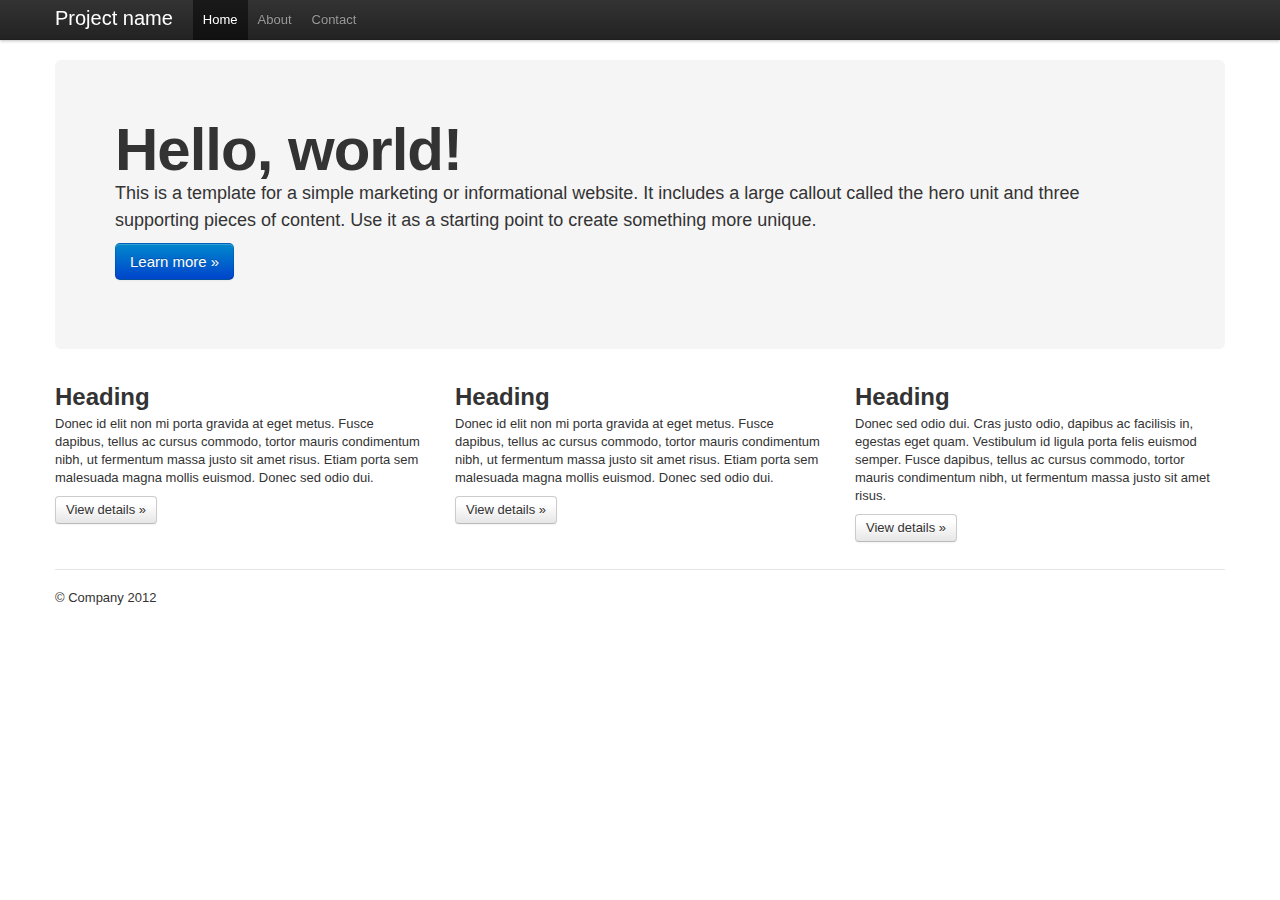
==== index.html @ 26bdedbe "fixed twitter bootstrap" ====
<!DOCTYPE html>
<html lang="en">
  <head>
    <meta charset="utf-8">
    <title>Bootstrap, from Twitter</title>
    <meta name="description" content="">
    <meta name="author" content="">

    <!-- Le HTML5 shim, for IE6-8 support of HTML elements -->
    <!--[if lt IE 9]>
      <script src="http://html5shim.googlecode.com/svn/trunk/html5.js"></script>
    <![endif]-->

    <!-- Le styles -->
    <link href="../assets/css/bootstrap.css" rel="stylesheet">
    <style type="text/css">
      body {
        padding-top: 60px;
        padding-bottom: 40px;
      }
    </style>
    <link href="../assets/css/bootstrap-responsive.css" rel="stylesheet">

    <!-- Le fav and touch icons -->
    <link rel="shortcut icon" href="images/favicon.ico">
    <link rel="apple-touch-icon" href="images/apple-touch-icon.png">
    <link rel="apple-touch-icon" sizes="72x72" href="images/apple-touch-icon-72x72.png">
    <link rel="apple-touch-icon" sizes="114x114" href="images/apple-touch-icon-114x114.png">
  </head>

  <body>

    <div class="navbar navbar-fixed-top">
      <div class="navbar-inner">
        <div class="container">
          <a class="btn btn-navbar" data-toggle="collapse" data-target=".nav-collapse">
            <span class="icon-bar"></span>
            <span class="icon-bar"></span>
            <span class="icon-bar"></span>
          </a>
          <a class="brand" href="#">Project name</a>
          <div class="nav-collapse">
            <ul class="nav">
              <li class="active"><a href="#">Home</a></li>
              <li><a href="#about">About</a></li>
              <li><a href="#contact">Contact</a></li>
            </ul>
          </div><!--/.nav-collapse -->
        </div>
      </div>
    </div>

    <div class="container">

      <!-- Main hero unit for a primary marketing message or call to action -->
      <div class="hero-unit">
        <h1>Hello, world!</h1>
        <p>This is a template for a simple marketing or informational website. It includes a large callout called the hero unit and three supporting pieces of content. Use it as a starting point to create something more unique.</p>
        <p><a class="btn btn-primary btn-large">Learn more &raquo;</a></p>
      </div>

      <!-- Example row of columns -->
      <div class="row">
        <div class="span4">
          <h2>Heading</h2>
           <p>Donec id elit non mi porta gravida at eget metus. Fusce dapibus, tellus ac cursus commodo, tortor mauris condimentum nibh, ut fermentum massa justo sit amet risus. Etiam porta sem malesuada magna mollis euismod. Donec sed odio dui. </p>
          <p><a class="btn" href="#">View details &raquo;</a></p>
        </div>
        <div class="span4">
          <h2>Heading</h2>
           <p>Donec id elit non mi porta gravida at eget metus. Fusce dapibus, tellus ac cursus commodo, tortor mauris condimentum nibh, ut fermentum massa justo sit amet risus. Etiam porta sem malesuada magna mollis euismod. Donec sed odio dui. </p>
          <p><a class="btn" href="#">View details &raquo;</a></p>
       </div>
        <div class="span4">
          <h2>Heading</h2>
          <p>Donec sed odio dui. Cras justo odio, dapibus ac facilisis in, egestas eget quam. Vestibulum id ligula porta felis euismod semper. Fusce dapibus, tellus ac cursus commodo, tortor mauris condimentum nibh, ut fermentum massa justo sit amet risus.</p>
          <p><a class="btn" href="#">View details &raquo;</a></p>
        </div>
      </div>

      <hr>

      <footer>
        <p>&copy; Company 2012</p>
      </footer>

    </div> <!-- /container -->

  </body>
</html>
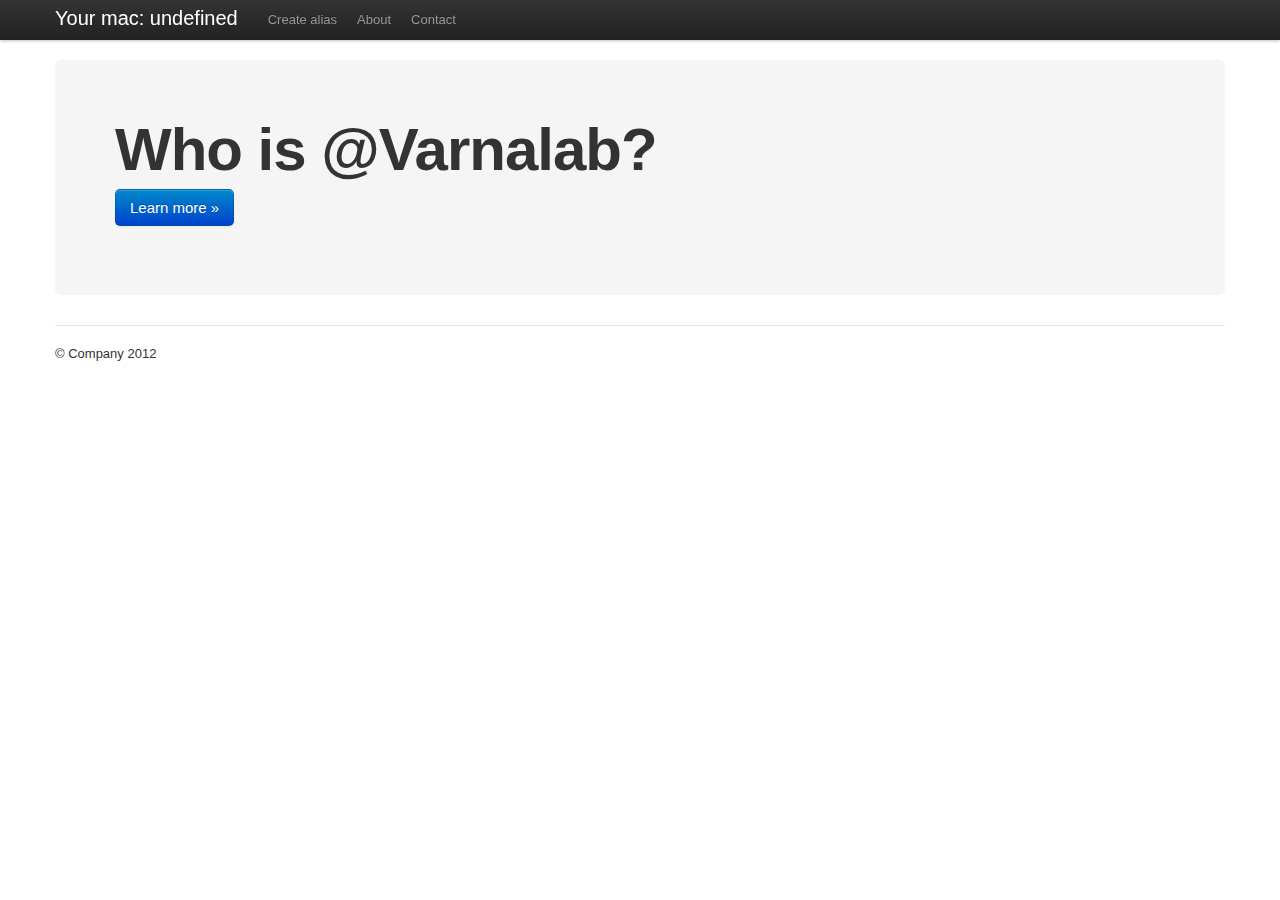
==== commit 118bd3c1: "adding some more features :)" ====
--- a/index.html
+++ b/index.html
@@ -39,10 +39,10 @@
             <span class="icon-bar"></span>
             <span class="icon-bar"></span>
           </a>
-          <a class="brand" href="#">Project name</a>
+          <a class="brand" href="#">Your mac: undefined</a>
           <div class="nav-collapse">
             <ul class="nav">
-              <li class="active"><a href="#">Home</a></li>
+              <li><a href="#" id="createAlias">Create alias</a></li>
               <li><a href="#about">About</a></li>
               <li><a href="#contact">Contact</a></li>
             </ul>
@@ -54,28 +54,12 @@
     <div class="container">
 
       <!-- Main hero unit for a primary marketing message or call to action -->
-      <div class="hero-unit">
-        <h1>Hello, world!</h1>
-        <p>This is a template for a simple marketing or informational website. It includes a large callout called the hero unit and three supporting pieces of content. Use it as a starting point to create something more unique.</p>
-        <p><a class="btn btn-primary btn-large">Learn more &raquo;</a></p>
-      </div>
-
-      <!-- Example row of columns -->
-      <div class="row">
-        <div class="span4">
-          <h2>Heading</h2>
-           <p>Donec id elit non mi porta gravida at eget metus. Fusce dapibus, tellus ac cursus commodo, tortor mauris condimentum nibh, ut fermentum massa justo sit amet risus. Etiam porta sem malesuada magna mollis euismod. Donec sed odio dui. </p>
-          <p><a class="btn" href="#">View details &raquo;</a></p>
-        </div>
-        <div class="span4">
-          <h2>Heading</h2>
-           <p>Donec id elit non mi porta gravida at eget metus. Fusce dapibus, tellus ac cursus commodo, tortor mauris condimentum nibh, ut fermentum massa justo sit amet risus. Etiam porta sem malesuada magna mollis euismod. Donec sed odio dui. </p>
-          <p><a class="btn" href="#">View details &raquo;</a></p>
-       </div>
-        <div class="span4">
-          <h2>Heading</h2>
-          <p>Donec sed odio dui. Cras justo odio, dapibus ac facilisis in, egestas eget quam. Vestibulum id ligula porta felis euismod semper. Fusce dapibus, tellus ac cursus commodo, tortor mauris condimentum nibh, ut fermentum massa justo sit amet risus.</p>
-          <p><a class="btn" href="#">View details &raquo;</a></p>
+      <div id="dynamic">
+        <div class="hero-unit">
+          <h1>Who is @Varnalab?</h1>
+          <ul id="people">
+          </ul>
+          <p><a class="btn btn-primary btn-large">Learn more &raquo;</a></p>
         </div>
       </div>
 
@@ -87,5 +71,58 @@
 
     </div> <!-- /container -->
 
+    <script src="http://ajax.googleapis.com/ajax/libs/jquery/1.7.1/jquery.min.js"></script>
+    <script src="./assets/js/bootstrap.min.js"></script>
+   
+    <script>
+      var macAddress = null;
+      $.get("http://192.168.1.5/mapAliasToIP.php", function(data, textStatus, hrq){
+        macAddress = data
+        $(".brand").html("Your mac: "+macAddress);
+
+        var appendHuman = function(target, data) {
+          console.log(data);
+          var templateBody = $("#human").html();
+          for(var i in data)
+            templateBody = templateBody.replace("{"+i+"}", data[i]);
+          target.append($(templateBody));
+        }
+
+        $.get("/list.php", function(data){
+          for(var i = 0; i<data.length; i++) {
+            appendHuman($("#people"), data[i]);
+          }
+        }, "json");
+      });
+      $("#createAlias").click(function(){
+        $("#dynamic").html($("#aliasForm").html());
+        if(macAddress)
+          $(".hero-unit #mac").val(macAddress)
+
+        $("#save").click(function(){
+          var mac = $("#mac").val();
+          var alias = $("#alias").val();
+          $.get("/bindAlias.php?mac="+mac+"&alias="+alias, function(data, textStatus, hrq) {
+            alert("DONE");
+          });
+        });
+      });
+    </script>
+
+    <script type="text/template" id="aliasForm">
+       <div class="hero-unit">
+        <h1>Make your Mac Alias</h1>
+        <p><input type="text" placeholder="your mac address" id="mac"/></p>
+        <p><input type="text" placeholder="your alias" id="alias"/></p>
+        <p><a class="btn btn-primary btn-large" id="save">Save &raquo;</a></p>
+      </div>
+    </script>
+
+    <script type="text/template" id="human">
+      <li>
+        <p>{alias} - {mac_address} - {ip}</p>
+      </li>
+    </script>
+
   </body>
 </html>
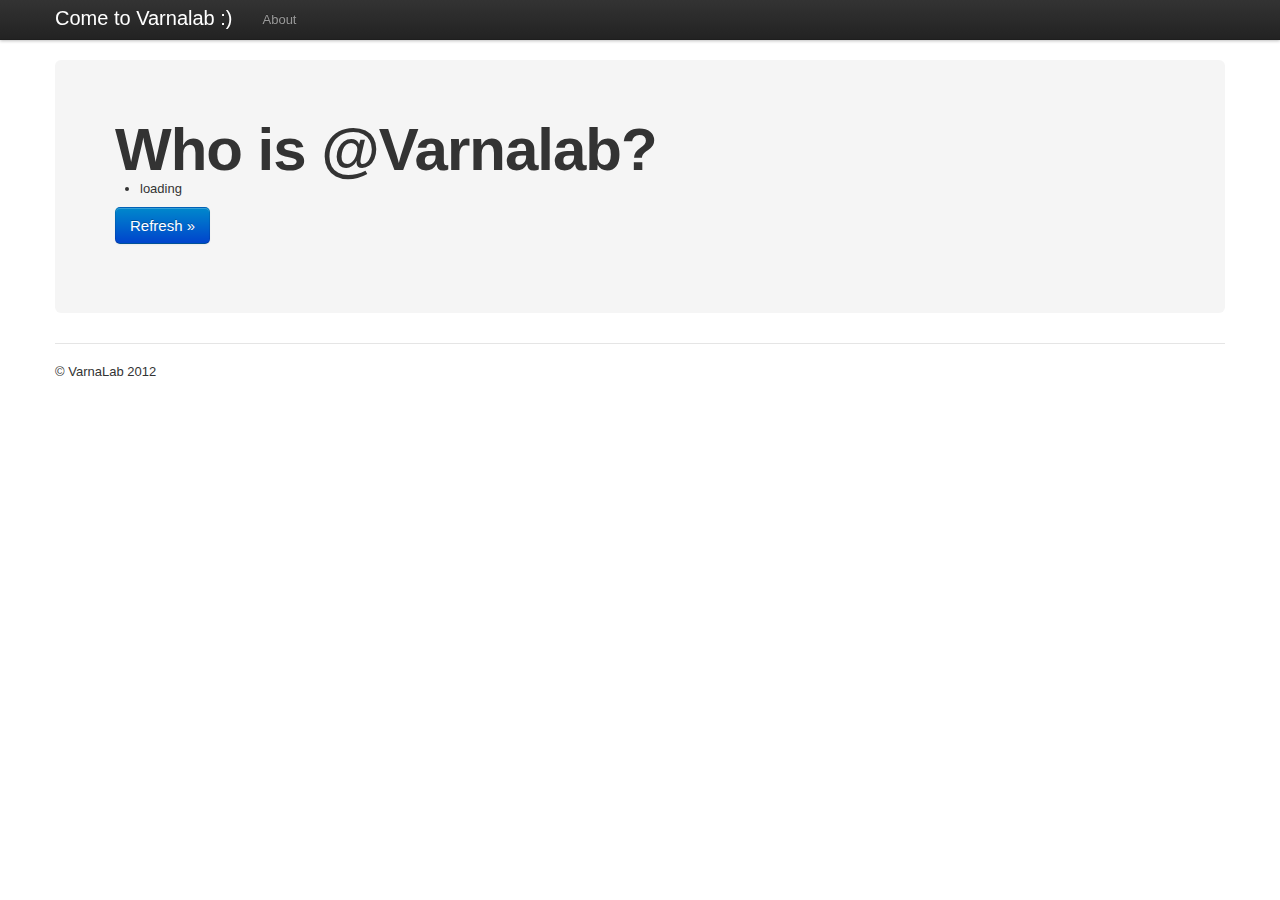
==== commit 304760c0: "adding more details" ====
--- a/index.html
+++ b/index.html
@@ -39,12 +39,11 @@
             <span class="icon-bar"></span>
             <span class="icon-bar"></span>
           </a>
-          <a class="brand" href="#">Your mac: undefined</a>
+          <a class="brand" href="#">loading...</a>
           <div class="nav-collapse">
             <ul class="nav">
-              <li><a href="#" id="createAlias">Create alias</a></li>
-              <li><a href="#about">About</a></li>
-              <li><a href="#contact">Contact</a></li>
+              <li id="editAlias" style="display: none"><a href="#">Edit Alias</a></li>
+              <li id="aboutBtn"><a href="#">About</a></li>
             </ul>
           </div><!--/.nav-collapse -->
         </div>
@@ -55,59 +54,18 @@
 
       <!-- Main hero unit for a primary marketing message or call to action -->
       <div id="dynamic">
-        <div class="hero-unit">
-          <h1>Who is @Varnalab?</h1>
-          <ul id="people">
-          </ul>
-          <p><a class="btn btn-primary btn-large">Learn more &raquo;</a></p>
-        </div>
       </div>
 
       <hr>
 
       <footer>
-        <p>&copy; Company 2012</p>
+        <p>&copy; VarnaLab 2012</p>
       </footer>
 
     </div> <!-- /container -->
 
     <script src="http://ajax.googleapis.com/ajax/libs/jquery/1.7.1/jquery.min.js"></script>
     <script src="./assets/js/bootstrap.min.js"></script>
-   
-    <script>
-      var macAddress = null;
-      $.get("http://192.168.1.5/mapAliasToIP.php", function(data, textStatus, hrq){
-        macAddress = data
-        $(".brand").html("Your mac: "+macAddress);
-
-        var appendHuman = function(target, data) {
-          console.log(data);
-          var templateBody = $("#human").html();
-          for(var i in data)
-            templateBody = templateBody.replace("{"+i+"}", data[i]);
-          target.append($(templateBody));
-        }
-
-        $.get("/list.php", function(data){
-          for(var i = 0; i<data.length; i++) {
-            appendHuman($("#people"), data[i]);
-          }
-        }, "json");
-      });
-      $("#createAlias").click(function(){
-        $("#dynamic").html($("#aliasForm").html());
-        if(macAddress)
-          $(".hero-unit #mac").val(macAddress)
-
-        $("#save").click(function(){
-          var mac = $("#mac").val();
-          var alias = $("#alias").val();
-          $.get("/bindAlias.php?mac="+mac+"&alias="+alias, function(data, textStatus, hrq) {
-            alert("DONE");
-          });
-        });
-      });
-    </script>
 
     <script type="text/template" id="aliasForm">
        <div class="hero-unit">
@@ -118,11 +76,117 @@
       </div>
     </script>
 
+    <script type="text/template" id="home">
+      <div class="hero-unit">
+        <h1>Who is @Varnalab?</h1>
+        <ul id="people">
+          <li><p>loading</p></li>
+        </ul>
+        <p><a class="btn btn-primary btn-large" id="refresh">Refresh &raquo;</a></p>
+      </div>
+    </script>
+
+    <script type="text/template" id="about">
+      <div class="hero-unit">
+        <h1>Who is here</h1>
+        <p>
+          This was common development effort been made on 04.02.2012 by:
+        </p>
+        <ul>
+          <li><a href="http://momchilov.github.com/">momchilov</a></li>
+          <li><a href="http://obi.wizartworx.com/cv/">outbounder</a></li>
+          <li><a href="http://github.com/tocreatedev">tocreatedev</a></li>
+        </ul>
+        <p>
+          Special credits go to:
+        </p>
+        <ul>
+          <li><a href="http://github.com">github</a></li>
+          <li><a href="http://twitter.github.com/bootstrap/">twitter bootstrap v2.0</a></li>
+          <li><a href="http://varnalab.org">VarnaLab</a></li>
+        </ul>
+      </div>
+    </script>
+
     <script type="text/template" id="human">
       <li>
         <p>{alias} - {mac_address} - {ip}</p>
       </li>
     </script>
 
+     <script>
+      var ownData = null;
+
+      $("#aboutBtn").click(function(){
+        $(".nav li").removeClass("active");
+        $("#aboutBtn").addClass("active");
+        $("#dynamic").html($("#about").html());
+      });
+
+      $("#editAlias").click(function(){
+        $(".nav li").removeClass("active");
+        $("#editAlias").addClass("active");
+        $("#dynamic").html($("#aliasForm").html());
+        if(ownData) {
+          $(".hero-unit #mac").val(ownData['mac_address']);
+          $(".hero-unit #alias").val(ownData['alias']);
+        }
+
+        $("#save").click(function(){
+          var mac = $("#mac").val();
+          var alias = $("#alias").val();
+          $.get("/bindAlias.php?mac="+mac+"&alias="+alias, function(data, textStatus, hrq) {
+            $(".brand").click();
+          });
+        });
+      });
+
+      var refreshHome = function(){
+        
+        $("#people").empty();
+        $("#people").append($("<li>loading</li>"));
+        $(".brand").html("loading...");
+
+        $.ajax( {
+          url: "http://192.168.1.5/mapAliasToIP.php",
+          type: "get",
+          success: function(data, textStatus, hrq){
+            ownData = data;
+            if(ownData['alias'] == ownData['name'])
+              $(".brand").html("You do not have alias "+ownData['mac_address']+", look here -> ");
+            else
+              $(".brand").html("Welcome "+ownData['alias']);
+            $("#editAlias").show();
+          }, 
+          error: function(){
+            $(".brand").html("Come to Varnalab :)");
+          },
+          dataType: "json"
+        });
+
+        var appendHuman = function(target, data) {
+          var templateBody = $("#human").html();
+          for(var i in data)
+            templateBody = templateBody.replace("{"+i+"}", data[i]);
+          target.append($(templateBody));
+        }
+
+        $.get("/list.php", function(data){
+          $("#people").empty();
+          for(var i = 0; i<data.length; i++) {
+            appendHuman($("#people"), data[i]);
+          }
+        }, "json");
+      }
+
+      $(".brand").click(function(){
+        $(".nav li").removeClass("active");
+        $("#dynamic").html($("#home").html());
+        refreshHome();
+        $("#refresh").click(refreshHome);
+      });
+
+      $(".brand").click();
+    </script>
   </body>
 </html>
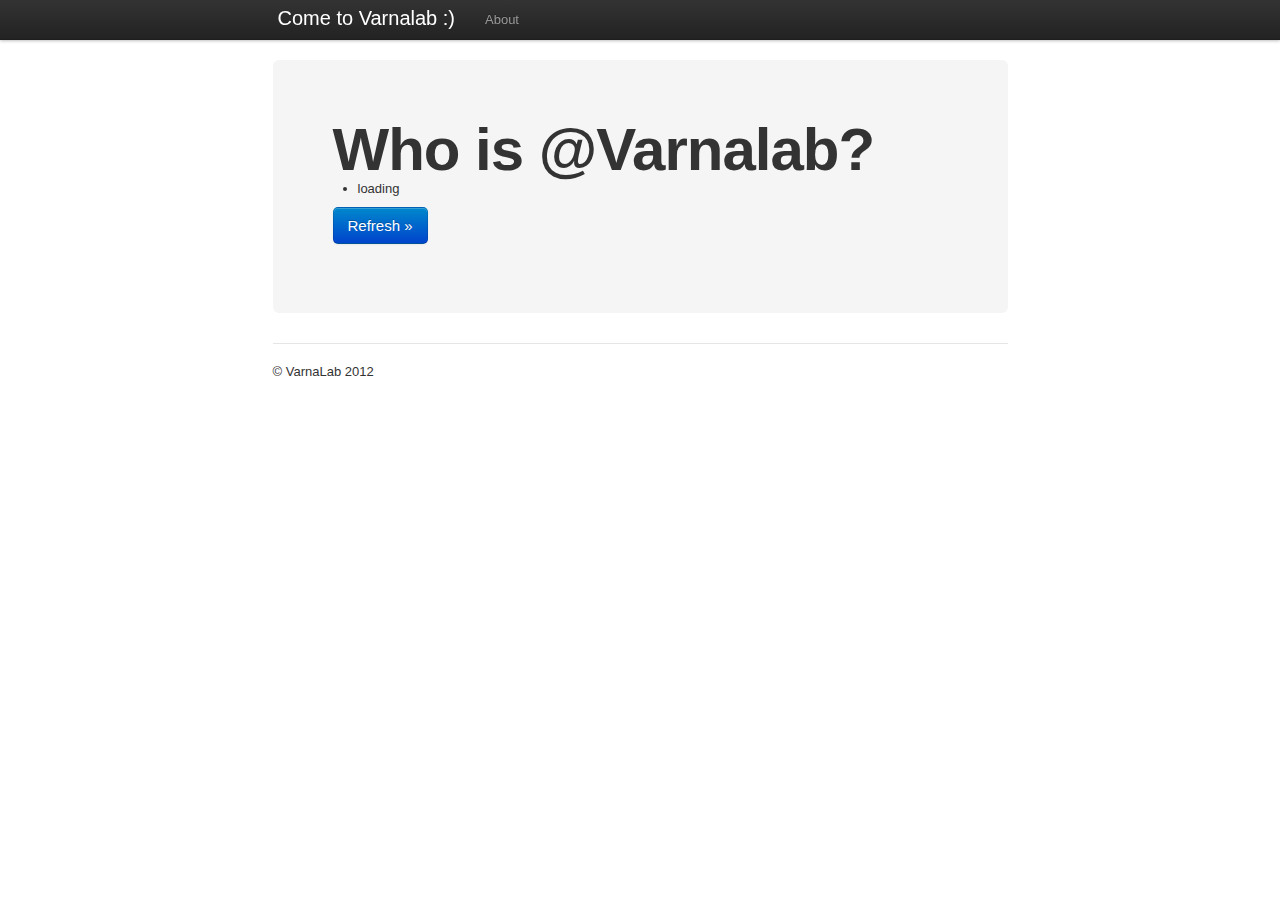
==== commit 9bfd5e44: "added source code link" ====
--- a/index.html
+++ b/index.html
@@ -105,6 +105,9 @@
           <li><a href="http://twitter.github.com/bootstrap/">twitter bootstrap v2.0</a></li>
           <li><a href="http://varnalab.org">VarnaLab</a></li>
         </ul>
+        <p>
+          Source code can be found at <a href="http://github.com/varnalab/whoishere">whoishere</a>
+        </p>
       </div>
     </script>
 
